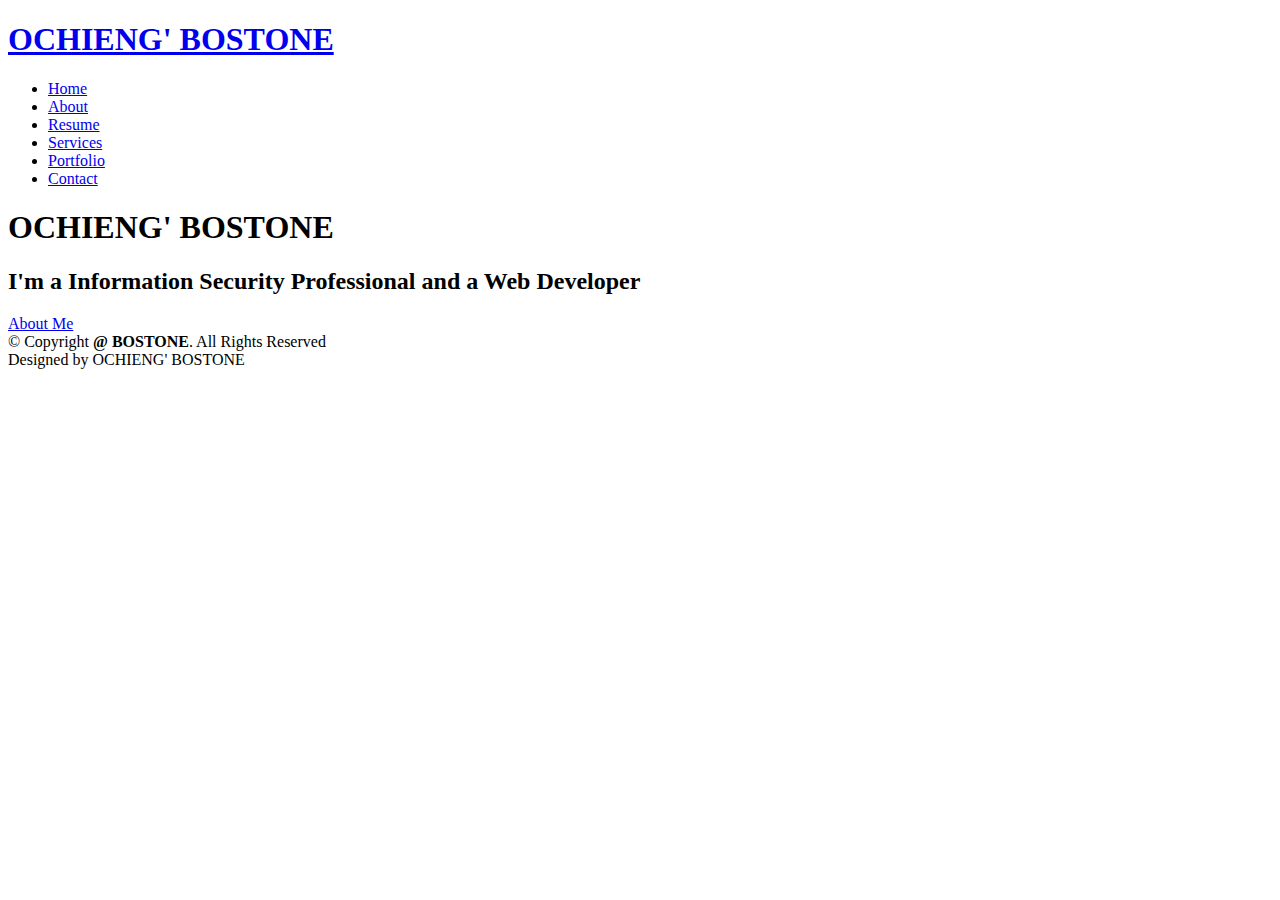
==== index.html @ e3e411e8 "This is the updated portfolio" ====
<!DOCTYPE html>
<html lang="en">

<head>
  <meta charset="utf-8">
  <meta content="width=device-width, initial-scale=1.0" name="viewport">

  <title>OCHIENG' BOSTONE - HOME</title>
  <meta content="" name="descriptison">
  <meta content="" name="keywords">

  <!-- Favicons -->
  <link href="assets/img/download3.jpg" rel="icon">
  <link href="assets/img/apple-touch-icon.png" rel="apple-touch-icon">

  <!-- Google Fonts -->
  <link href="https://fonts.googleapis.com/css?family=Open+Sans:300,300i,400,400i,600,600i,700,700i|Raleway:300,300i,400,400i,500,500i,600,600i,700,700i|Poppins:300,300i,400,400i,500,500i,600,600i,700,700i" rel="stylesheet">

  <!-- Vendor CSS Files -->
  <link href="assets/vendor/bootstrap/css/bootstrap.min.css" rel="stylesheet">
  <link href="assets/vendor/icofont/icofont.min.css" rel="stylesheet">
  <link href="assets/vendor/owl.carousel/assets/owl.carousel.min.css" rel="stylesheet">
  <link href="assets/vendor/boxicons/css/boxicons.min.css" rel="stylesheet">
  <link href="assets/vendor/venobox/venobox.css" rel="stylesheet">
  <link href="assets/vendor/aos/aos.css" rel="stylesheet">

  <!-- Template Main CSS File -->
  <link href="assets/css/style.css" rel="stylesheet">

  
</head>

<body>

  <!-- ======= Header ======= -->
  <header id="header" class="fixed-top">
    <div class="container-fluid d-flex justify-content-between align-items-center">

      <h1 class="logo"><a href="index.html">OCHIENG' BOSTONE</a></h1>

	  <!-- <a href="index.html" class="logo"><img src="assets/img/boss.png" alt="" class="img-fluid"></a>-->

      <nav class="nav-menu d-none d-lg-block">
        <ul>
          <li class="active"><a href="index.html">Home</a></li>
          <li><a href="about.html">About</a></li>
          <li><a href="resume.html">Resume</a></li>
          <li><a href="services.html">Services</a></li>
          <li><a href="portfolio.html">Portfolio</a></li>
          <li><a href="contact.html">Contact</a></li>
        </ul>
      </nav><!-- .nav-menu -->

     <div class="header-social-links">
       
        <a href="https://www.linkedin.com/in/bostone-ochieng-b258a8108/" class="linkedin"><i class="icofont-linkedin"></i></a>
      </div>
    </div>

  </header><!-- End Header -->

  <!-- ======= Hero Section ======= -->
  <section id="hero" class="d-flex align-items-center">
    <div class="container d-flex flex-column align-items-center" data-aos="zoom-in" data-aos-delay="100">
      <h1>OCHIENG' BOSTONE</h1>
      <h2>I'm a Information Security Professional and a Web Developer</h2>
      <a href="about.html" class="btn-about">About Me</a>
    </div>
  </section><!-- End Hero -->

  <!-- ======= Footer ======= -->
  <footer id="footer">
    <div class="container">
      <div class="copyright">
        &copy; Copyright <strong><span>@ BOSTONE</span></strong>. All Rights Reserved
      </div>
      <div class="credits">
        Designed by OCHIENG' BOSTONE
      </div>
    </div>
  </footer><!-- End  Footer -->

  <div id="preloader"></div>
  <a href="#" class="back-to-top"><i class="bx bx-up-arrow-alt"></i></a>

  <!-- Vendor JS Files -->
  <script src="assets/vendor/jquery/jquery.min.js"></script>
  <script src="assets/vendor/bootstrap/js/bootstrap.bundle.min.js"></script>
  <script src="assets/vendor/jquery.easing/jquery.easing.min.js"></script>
  <script src="assets/vendor/php-email-form/validate.js"></script>
  <script src="assets/vendor/waypoints/jquery.waypoints.min.js"></script>
  <script src="assets/vendor/counterup/counterup.min.js"></script>
  <script src="assets/vendor/owl.carousel/owl.carousel.min.js"></script>
  <script src="assets/vendor/isotope-layout/isotope.pkgd.min.js"></script>
  <script src="assets/vendor/venobox/venobox.min.js"></script>
  <script src="assets/vendor/aos/aos.js"></script>

  <!-- Template Main JS File -->
  <script src="assets/js/main.js"></script>

</body>

</html>
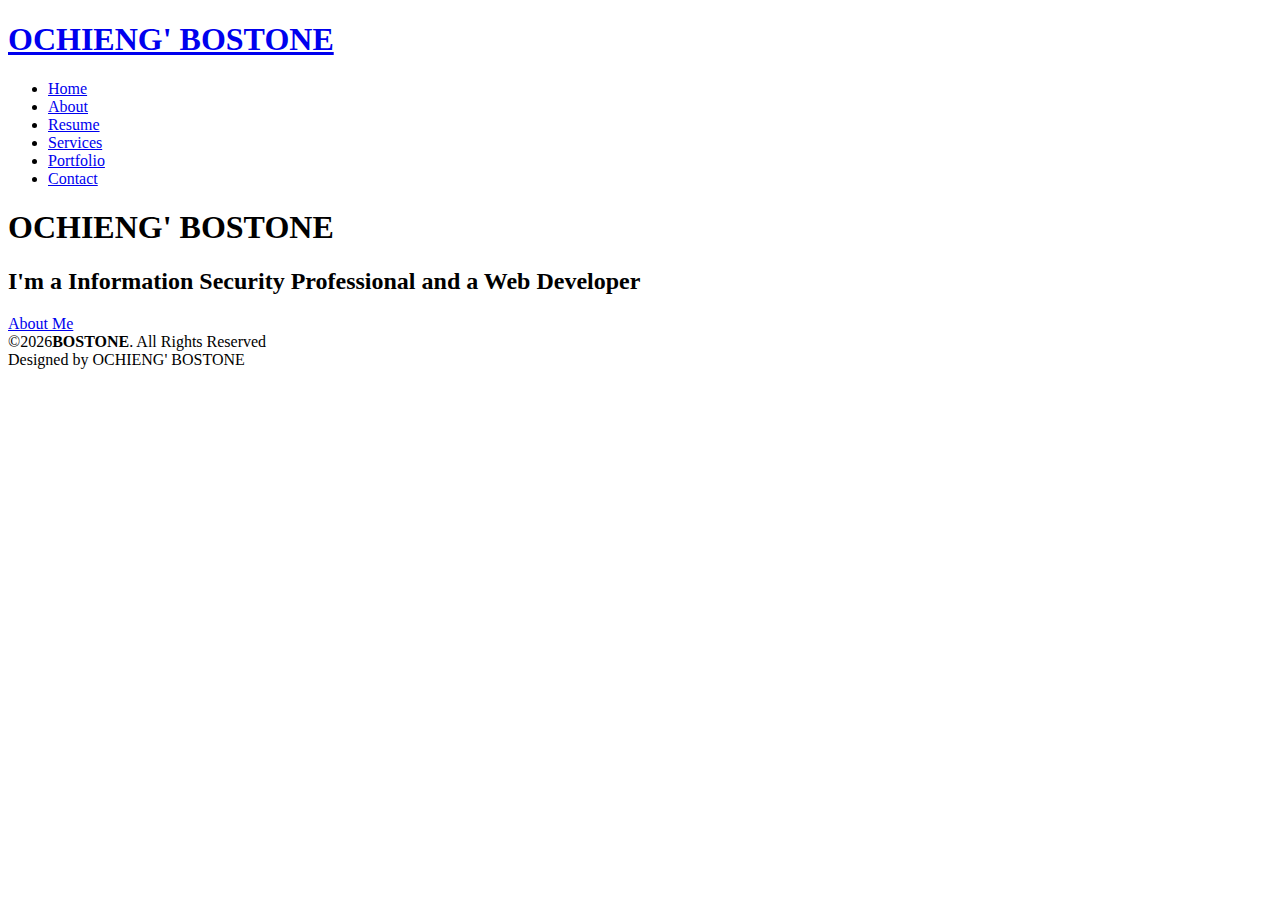
==== commit 33e1fd2c: "Updated Portfolio" ====
--- a/index.html
+++ b/index.html
@@ -72,7 +72,7 @@
   <footer id="footer">
     <div class="container">
       <div class="copyright">
-        &copy; Copyright <strong><span>@ BOSTONE</span></strong>. All Rights Reserved
+        &copy;<script>document.write(new Date().getFullYear());</script><strong><span>BOSTONE</span></strong>. All Rights Reserved
       </div>
       <div class="credits">
         Designed by OCHIENG' BOSTONE
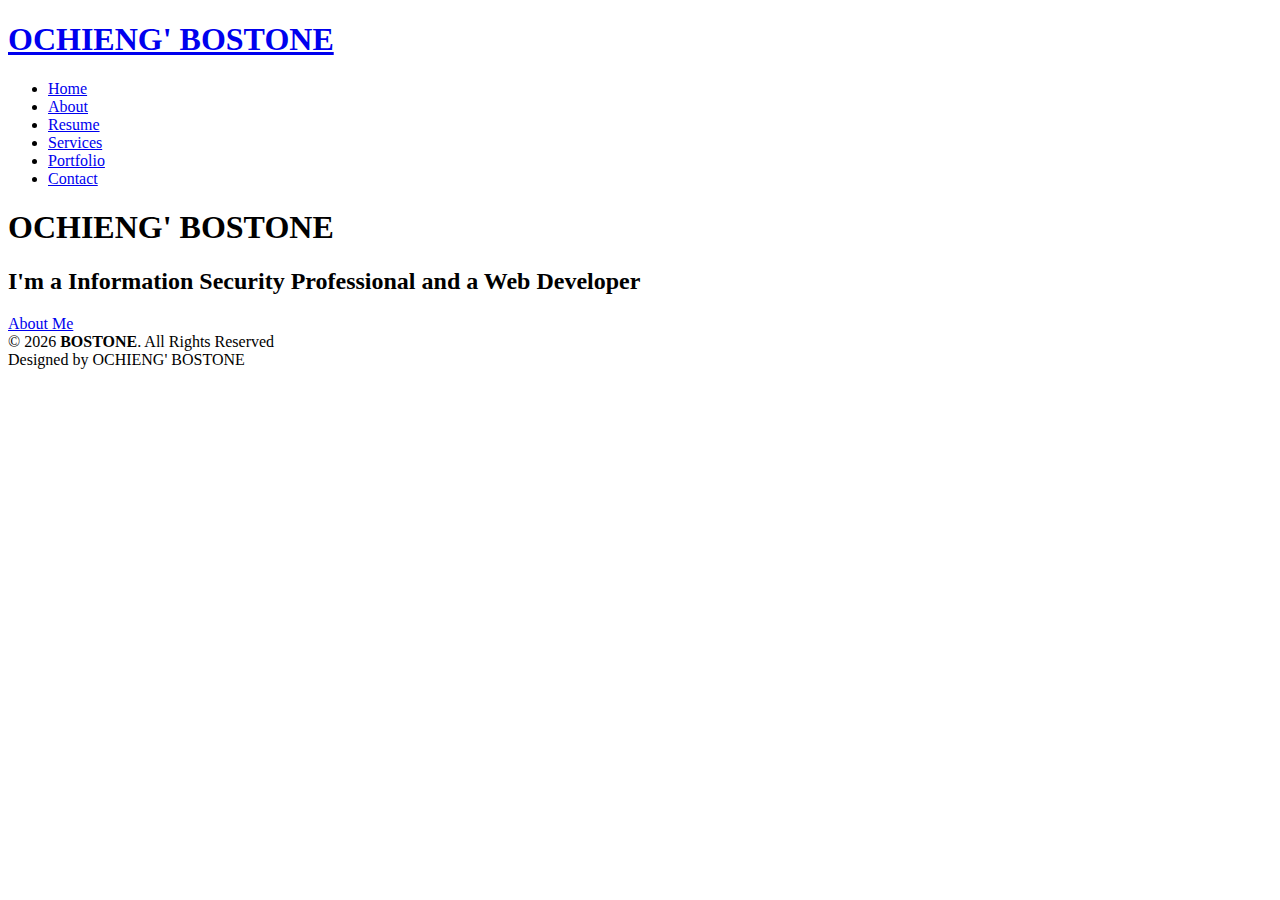
==== commit c6bbb765: "Updated Portfolio" ====
--- a/index.html
+++ b/index.html
@@ -72,7 +72,7 @@
   <footer id="footer">
     <div class="container">
       <div class="copyright">
-        &copy;<script>document.write(new Date().getFullYear());</script><strong><span>BOSTONE</span></strong>. All Rights Reserved
+        &copy; <script>document.write(new Date().getFullYear());</script> <strong><span>BOSTONE</span></strong>. All Rights Reserved
       </div>
       <div class="credits">
         Designed by OCHIENG' BOSTONE
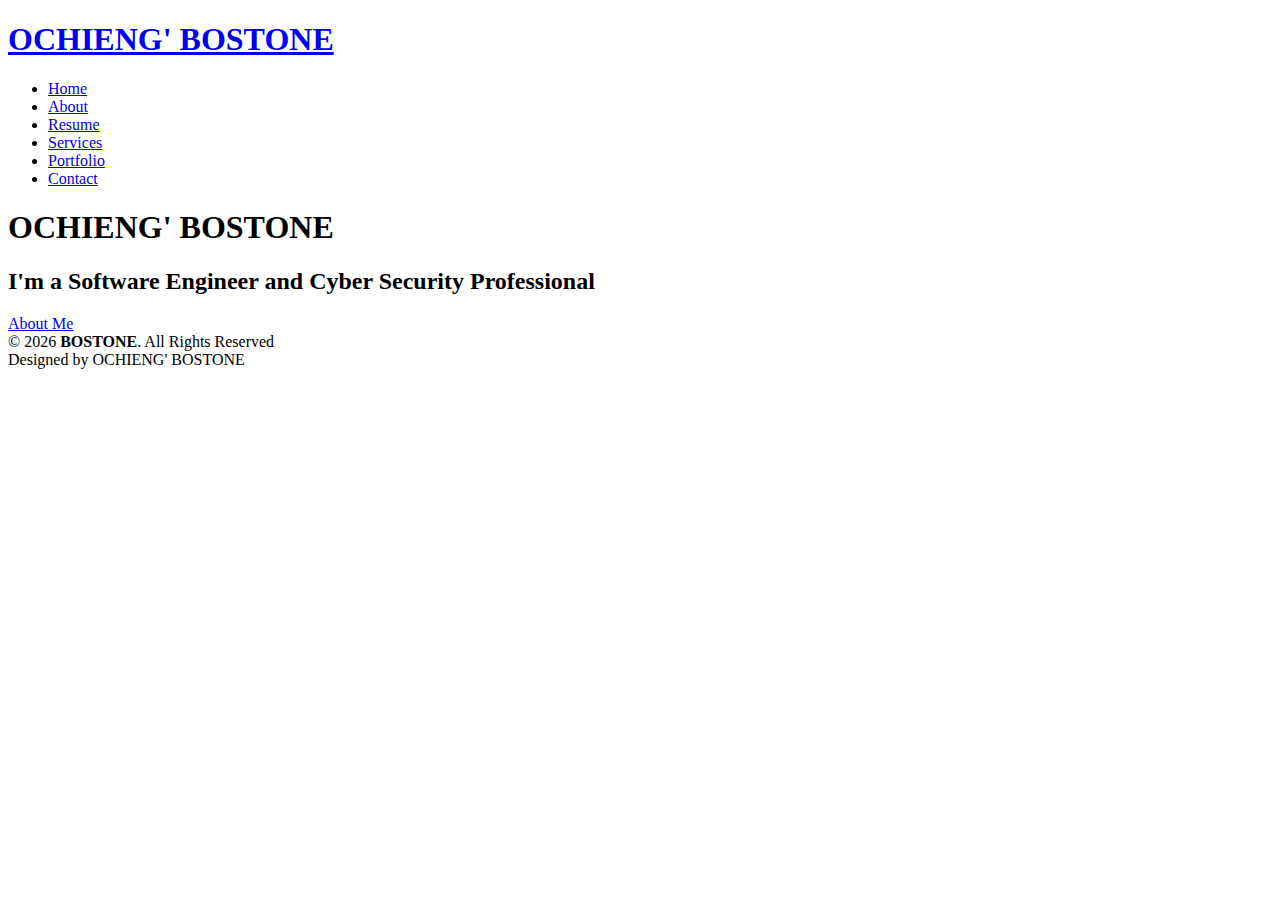
==== commit 7db1df60: "Updated my proforlio" ====
--- a/index.html
+++ b/index.html
@@ -27,7 +27,7 @@
   <!-- Template Main CSS File -->
   <link href="assets/css/style.css" rel="stylesheet">
 
-  
+
 </head>
 
 <body>
@@ -52,7 +52,7 @@
       </nav><!-- .nav-menu -->
 
      <div class="header-social-links">
-       
+
         <a href="https://www.linkedin.com/in/bostone-ochieng-b258a8108/" class="linkedin"><i class="icofont-linkedin"></i></a>
       </div>
     </div>
@@ -63,7 +63,7 @@
   <section id="hero" class="d-flex align-items-center">
     <div class="container d-flex flex-column align-items-center" data-aos="zoom-in" data-aos-delay="100">
       <h1>OCHIENG' BOSTONE</h1>
-      <h2>I'm a Information Security Professional and a Web Developer</h2>
+      <h2>I'm a Software Engineer and Cyber Security Professional</h2>
       <a href="about.html" class="btn-about">About Me</a>
     </div>
   </section><!-- End Hero -->
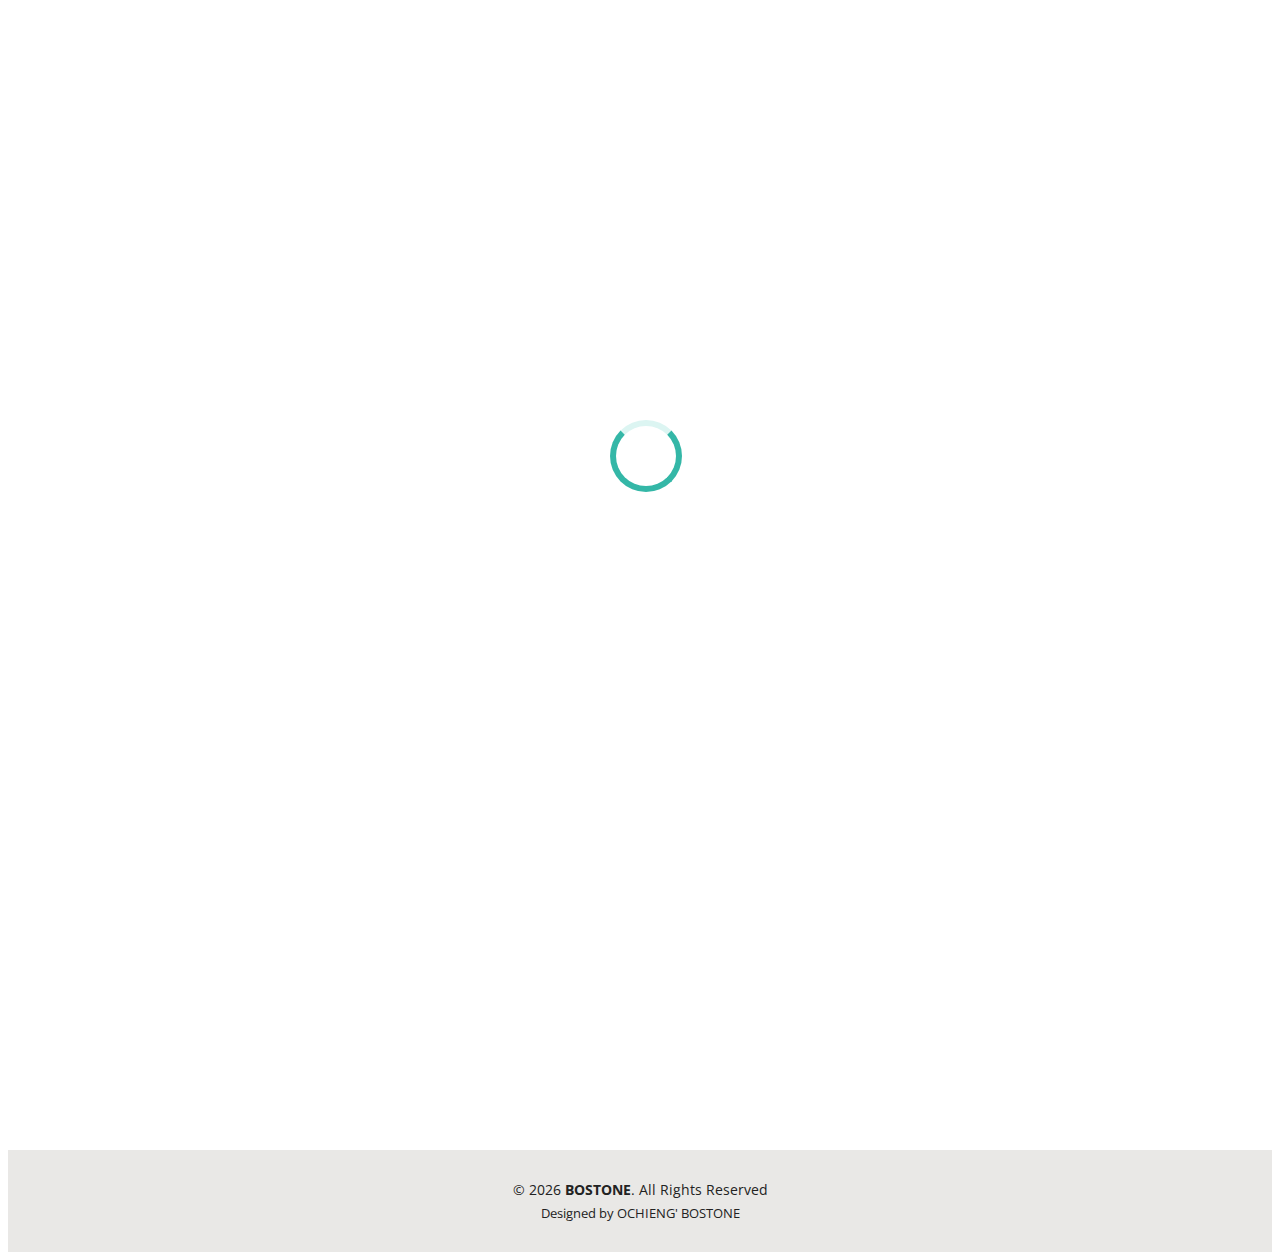
==== commit 313d8c3e: "This is the edited portfolio" ====
--- a/index.html
+++ b/index.html
@@ -62,8 +62,8 @@
   <!-- ======= Hero Section ======= -->
   <section id="hero" class="d-flex align-items-center">
     <div class="container d-flex flex-column align-items-center" data-aos="zoom-in" data-aos-delay="100">
-      <h1>OCHIENG' BOSTONE</h1>
-      <h2>I'm a Software Engineer and Cyber Security Professional</h2>
+      <h1 style="color:red">OCHIENG' BOSTONE</h1>
+      <h2 style="color:yellow">I'm a Software Engineer and Cyber Security Professional</h2>
       <a href="about.html" class="btn-about">About Me</a>
     </div>
   </section><!-- End Hero -->
--- a/assets/css/style.css
+++ b/assets/css/style.css
@@ -0,0 +1,1271 @@
+body {
+  font-family: "Open Sans", sans-serif;
+  color: #444444;
+}
+
+a {
+  color: #34b7a7;
+}
+
+a:hover {
+  color: #51cdbe;
+  text-decoration: none;
+}
+
+h1, h2, h3, h4, h5, h6 {
+  font-family: "Raleway", sans-serif;
+}
+
+#main {
+  margin-top: 50px;
+}
+
+@media (max-width: 992px) {
+  #main {
+    margin-top: 30px;
+  }
+}
+
+/*--------------------------------------------------------------
+# Preloader
+--------------------------------------------------------------*/
+#preloader {
+  position: fixed;
+  top: 0;
+  left: 0;
+  right: 0;
+  bottom: 0;
+  z-index: 9999;
+  overflow: hidden;
+  background: #fff;
+}
+
+#preloader:before {
+  content: "";
+  position: fixed;
+  top: calc(50% - 30px);
+  left: calc(50% - 30px);
+  border: 6px solid #34b7a7;
+  border-top-color: #dcf5f2;
+  border-radius: 50%;
+  width: 60px;
+  height: 60px;
+  -webkit-animation: animate-preloader 1s linear infinite;
+  animation: animate-preloader 1s linear infinite;
+}
+
+@-webkit-keyframes animate-preloader {
+  0% {
+    transform: rotate(0deg);
+  }
+  100% {
+    transform: rotate(360deg);
+  }
+}
+
+@keyframes animate-preloader {
+  0% {
+    transform: rotate(0deg);
+  }
+  100% {
+    transform: rotate(360deg);
+  }
+}
+
+/*--------------------------------------------------------------
+# Back to top button
+--------------------------------------------------------------*/
+.back-to-top {
+  position: fixed;
+  display: none;
+  right: 15px;
+  bottom: 15px;
+  z-index: 99999;
+}
+
+.back-to-top i {
+  display: flex;
+  align-items: center;
+  justify-content: center;
+  font-size: 24px;
+  width: 40px;
+  height: 40px;
+  border-radius: 50px;
+  background: #34b7a7;
+  color: #fff;
+  transition: all 0.4s;
+}
+
+.back-to-top i:hover {
+  background: #3dc8b7;
+  color: #fff;
+}
+
+/*--------------------------------------------------------------
+# Header
+--------------------------------------------------------------*/
+#header {
+  background: #e9e8e6;
+  box-shadow: 0px 0px 25px 0 rgba(0, 0, 0, 0.08);
+  z-index: 997;
+  padding: 15px 0;
+}
+
+#header .logo {
+  font-size: 32px;
+  margin: 0;
+  padding: 0;
+  line-height: 1;
+  font-weight: 400;
+  letter-spacing: 2px;
+  text-transform: uppercase;
+}
+
+#header .logo a {
+  color: #222222;
+}
+
+#header .logo img {
+  max-height: 40px;
+}
+
+@media (max-width: 992px) {
+  #header .logo {
+    font-size: 28px;
+  }
+}
+
+/*--------------------------------------------------------------
+# Navigation Menu
+--------------------------------------------------------------*/
+/* Desktop Navigation */
+.nav-menu ul {
+  margin: 0;
+  padding: 0;
+  list-style: none;
+}
+
+.nav-menu > ul {
+  display: flex;
+}
+
+.nav-menu > ul > li {
+  position: relative;
+  white-space: nowrap;
+  padding: 10px 0 10px 28px;
+}
+
+.nav-menu a {
+  display: block;
+  position: relative;
+  color: #888888;
+  transition: 0.3s;
+  font-size: 15px;
+  font-family: "Raleway", sans-serif;
+  font-weight: 600;
+}
+
+.nav-menu > ul > li > a:before {
+  content: "";
+  position: absolute;
+  width: 0;
+  height: 2px;
+  bottom: -5px;
+  left: 0;
+  background-color: #34b7a7;
+  visibility: hidden;
+  width: 0px;
+  transition: all 0.3s ease-in-out 0s;
+}
+
+.nav-menu a:hover:before, .nav-menu li:hover > a:before, .nav-menu .active > a:before {
+  visibility: visible;
+  width: 25px;
+}
+
+.nav-menu a:hover, .nav-menu .active > a, .nav-menu li:hover > a {
+  color: #222222;
+}
+
+.nav-menu .drop-down ul {
+  display: block;
+  position: absolute;
+  left: 28px;
+  top: calc(100% + 30px);
+  z-index: 99;
+  opacity: 0;
+  visibility: hidden;
+  padding: 10px 0;
+  background: #fff;
+  box-shadow: 0px 0px 30px rgba(127, 137, 161, 0.25);
+  transition: 0.3s;
+}
+
+.nav-menu .drop-down:hover > ul {
+  opacity: 1;
+  top: 100%;
+  visibility: visible;
+}
+
+.nav-menu .drop-down li {
+  min-width: 180px;
+  position: relative;
+}
+
+.nav-menu .drop-down ul a {
+  padding: 10px 20px;
+  font-size: 14px;
+  font-weight: 500;
+  text-transform: none;
+  color: #222222;
+}
+
+.nav-menu .drop-down ul a:hover, .nav-menu .drop-down ul .active > a, .nav-menu .drop-down ul li:hover > a {
+  color: #34b7a7;
+}
+
+.nav-menu .drop-down > a:after {
+  content: "\ea99";
+  font-family: IcoFont;
+  padding-left: 5px;
+}
+
+.nav-menu .drop-down .drop-down ul {
+  top: 0;
+  left: calc(100% - 30px);
+}
+
+.nav-menu .drop-down .drop-down:hover > ul {
+  opacity: 1;
+  top: 0;
+  left: 100%;
+}
+
+.nav-menu .drop-down .drop-down > a {
+  padding-right: 35px;
+}
+
+.nav-menu .drop-down .drop-down > a:after {
+  content: "\eaa0";
+  font-family: IcoFont;
+  position: absolute;
+  right: 15px;
+}
+
+@media (max-width: 1366px) {
+  .nav-menu .drop-down .drop-down ul {
+    left: -90%;
+  }
+  .nav-menu .drop-down .drop-down:hover > ul {
+    left: -100%;
+  }
+  .nav-menu .drop-down .drop-down > a:after {
+    content: "\ea9d";
+  }
+}
+
+/* Mobile Navigation */
+.mobile-nav-toggle {
+  position: fixed;
+  right: 15px;
+  top: 17px;
+  z-index: 9998;
+  border: 0;
+  background: none;
+  font-size: 24px;
+  transition: all 0.4s;
+  outline: none !important;
+  line-height: 1;
+  cursor: pointer;
+  text-align: right;
+}
+
+.mobile-nav-toggle i {
+  color: #34b7a7;
+}
+
+.mobile-nav {
+  position: fixed;
+  top: 55px;
+  right: 15px;
+  bottom: 15px;
+  left: 15px;
+  z-index: 9999;
+  overflow-y: auto;
+  background: #fff;
+  transition: ease-in-out 0.2s;
+  opacity: 0;
+  visibility: hidden;
+  border-radius: 10px;
+  padding: 10px 0;
+}
+
+.mobile-nav * {
+  margin: 0;
+  padding: 0;
+  list-style: none;
+}
+
+.mobile-nav a {
+  display: block;
+  position: relative;
+  color: #222222;
+  padding: 10px 20px;
+  font-weight: 500;
+  outline: none;
+}
+
+.mobile-nav a:hover, .mobile-nav .active > a, .mobile-nav li:hover > a {
+  color: #34b7a7;
+  text-decoration: none;
+}
+
+.mobile-nav .drop-down > a:after {
+  content: "\ea99";
+  font-family: IcoFont;
+  padding-left: 10px;
+  position: absolute;
+  right: 15px;
+}
+
+.mobile-nav .active.drop-down > a:after {
+  content: "\eaa1";
+}
+
+.mobile-nav .drop-down > a {
+  padding-right: 35px;
+}
+
+.mobile-nav .drop-down ul {
+  display: none;
+  overflow: hidden;
+}
+
+.mobile-nav .drop-down li {
+  padding-left: 20px;
+}
+
+.mobile-nav-overly {
+  width: 100%;
+  height: 100%;
+  z-index: 9997;
+  top: 0;
+  left: 0;
+  position: fixed;
+  background: rgba(9, 9, 9, 0.6);
+  overflow: hidden;
+  display: none;
+  transition: ease-in-out 0.2s;
+}
+
+.mobile-nav-active {
+  overflow: hidden;
+}
+
+.mobile-nav-active .mobile-nav {
+  opacity: 1;
+  visibility: visible;
+}
+
+.mobile-nav-active .mobile-nav-toggle i {
+  color: #fff;
+}
+
+/*--------------------------------------------------------------
+# Header Social Links
+--------------------------------------------------------------*/
+.header-social-links {
+  padding-left: 20px;
+}
+
+.header-social-links a {
+  color: #222222;
+  padding-left: 6px;
+  display: inline-block;
+  line-height: 1px;
+  transition: 0.3s;
+  font-size: 16px;
+}
+
+.header-social-links a:hover {
+  color: #34b7a7;
+}
+
+@media (max-width: 992px) {
+  .header-social-links {
+    padding: 0 48px 0 0;
+  }
+}
+
+/*--------------------------------------------------------------
+# Hero Section
+--------------------------------------------------------------*/
+#hero {
+  width: 100%;
+  height: 100vh;
+  background: url("../img/hero4.png") top right;
+  background-size: cover;
+}
+
+#hero .container {
+  padding-top: 70px;
+  position: relative;
+}
+
+@media (max-width: 992px) {
+  #hero .container {
+    padding-top: 58px;
+  }
+}
+
+#hero h1 {
+  margin: 0;
+  font-size: 48px;
+  font-weight: 700;
+  line-height: 56px;
+  color: #222222;
+}
+
+#hero h2 {
+  color: #6f6f6f;
+  margin: 10px 0 0 0;
+  font-size: 22px;
+}
+
+#hero .btn-about {
+  font-family: "Raleway", sans-serif;
+  text-transform: uppercase;
+  font-weight: 600;
+  font-size: 12px;
+  letter-spacing: 1px;
+  display: inline-block;
+  padding: 12px 40px;
+  border-radius: 50px;
+  transition: 0.5s;
+  margin-top: 30px;
+  color: #fff;
+  background: #34b7a7;
+}
+
+#hero .btn-about:hover {
+  background: #3dc8b7;
+}
+
+@media (min-width: 1024px) {
+  #hero {
+    background-attachment: fixed;
+  }
+}
+
+@media (max-width: 992px) {
+  #hero:before {
+    content: "";
+    background: rgba(255, 255, 255, 0.8);
+    position: absolute;
+    bottom: 0;
+    top: 0;
+    left: 0;
+    right: 0;
+  }
+  #hero h1 {
+    font-size: 28px;
+    line-height: 36px;
+  }
+  #hero h2 {
+    font-size: 18px;
+    line-height: 24px;
+  }
+}
+
+/*--------------------------------------------------------------
+# Sections General
+--------------------------------------------------------------*/
+section {
+  padding: 60px 0;
+}
+
+.section-bg {
+  background-color: #e7f8f6;
+}
+
+.section-title {
+  text-align: center;
+  padding-bottom: 30px;
+}
+
+.section-title h2 {
+  font-size: 32px;
+  font-weight: bold;
+  text-transform: uppercase;
+  margin-bottom: 20px;
+  padding-bottom: 20px;
+  position: relative;
+}
+
+.section-title h2::after {
+  content: '';
+  position: absolute;
+  display: block;
+  width: 50px;
+  height: 3px;
+  background: #34b7a7;
+  bottom: 0;
+  left: calc(50% - 25px);
+}
+
+.section-title p {
+  margin-bottom: 0;
+}
+
+/*--------------------------------------------------------------
+# Cta
+--------------------------------------------------------------*/
+.cta {
+  background: linear-gradient(rgba(0, 0, 0, 0.6), rgba(0, 0, 0, 0.6)), url("../img/bg-1.jpg") fixed center center;
+  background-size: cover;
+  padding: 80px 0;
+}
+
+.cta h3 {
+  color: #fff;
+  font-size: 28px;
+  font-weight: 700;
+}
+
+.cta p {
+  color: #fff;
+}
+
+.cta .cta-btn {
+  font-family: "Raleway", sans-serif;
+  text-transform: uppercase;
+  font-weight: 500;
+  font-size: 16px;
+  letter-spacing: 1px;
+  display: inline-block;
+  padding: 8px 20px;
+  border-radius: 2px;
+  transition: 0.5s;
+  margin: 10px;
+  border: 2px solid #fff;
+  color: #fff;
+}
+
+.cta .cta-btn:hover {
+  background: #34b7a7;
+  border: 2px solid #34b7a7;
+}
+
+@media (max-width: 1024px) {
+  .cta {
+    background-attachment: scroll;
+  }
+}
+
+@media (min-width: 769px) {
+  .cta .cta-btn-container {
+    display: flex;
+    align-items: center;
+    justify-content: flex-end;
+  }
+}
+
+/*--------------------------------------------------------------
+# About
+--------------------------------------------------------------*/
+.about .content h3 {
+  font-weight: 700;
+  font-size: 26px;
+  color: #555555;
+}
+
+.about .content ul {
+  list-style: none;
+  padding: 0;
+}
+
+.about .content ul li {
+  padding-bottom: 10px;
+}
+
+.about .content ul i {
+  font-size: 20px;
+  padding-right: 2px;
+  color: #34b7a7;
+}
+
+.about .content p:last-child {
+  margin-bottom: 0;
+}
+
+/*--------------------------------------------------------------
+# Skills
+--------------------------------------------------------------*/
+.skills .progress {
+  height: 50px;
+  display: block;
+  background: none;
+}
+
+.skills .progress .skill {
+  padding: 10px 0;
+  margin: 0 0 6px 0;
+  text-transform: uppercase;
+  display: block;
+  font-weight: 600;
+  font-family: "Poppins", sans-serif;
+  color: #222222;
+}
+
+.skills .progress .skill .val {
+  float: right;
+  font-style: normal;
+}
+
+.skills .progress-bar-wrap {
+  background: #f3f3f3;
+}
+
+.skills .progress-bar {
+  width: 1px;
+  height: 10px;
+  transition: .9s;
+  background-color: #34b7a7;
+}
+
+/*--------------------------------------------------------------
+# Facts
+--------------------------------------------------------------*/
+.facts .counters span {
+  font-size: 48px;
+  display: block;
+  color: #34b7a7;
+}
+
+.facts .counters p {
+  padding: 0;
+  margin: 0 0 20px 0;
+  font-family: "Raleway", sans-serif;
+  font-size: 14px;
+}
+
+/*--------------------------------------------------------------
+# Testimonials
+--------------------------------------------------------------*/
+.testimonials .section-header {
+  margin-bottom: 40px;
+}
+
+.testimonials .testimonial-item {
+  text-align: center;
+}
+
+.testimonials .testimonial-item .testimonial-img {
+  width: 120px;
+  border-radius: 50%;
+  border: 4px solid #fff;
+  margin: 0 auto;
+}
+
+.testimonials .testimonial-item h3 {
+  font-size: 20px;
+  font-weight: bold;
+  margin: 10px 0 5px 0;
+  color: #111;
+}
+
+.testimonials .testimonial-item h4 {
+  font-size: 14px;
+  color: #999;
+  margin: 0 0 15px 0;
+}
+
+.testimonials .testimonial-item .quote-icon-left, .testimonials .testimonial-item .quote-icon-right {
+  color: #c8efea;
+  font-size: 26px;
+}
+
+.testimonials .testimonial-item .quote-icon-left {
+  display: inline-block;
+  left: -5px;
+  position: relative;
+}
+
+.testimonials .testimonial-item .quote-icon-right {
+  display: inline-block;
+  right: -5px;
+  position: relative;
+  top: 10px;
+}
+
+.testimonials .testimonial-item p {
+  font-style: italic;
+  margin: 0 auto 15px auto;
+}
+
+.testimonials .owl-nav, .testimonials .owl-dots {
+  margin-top: 5px;
+  text-align: center;
+}
+
+.testimonials .owl-dot {
+  display: inline-block;
+  margin: 0 5px;
+  width: 12px;
+  height: 12px;
+  border-radius: 50%;
+  background-color: #ddd !important;
+}
+
+.testimonials .owl-dot.active {
+  background-color: #34b7a7 !important;
+}
+
+@media (min-width: 992px) {
+  .testimonials .testimonial-item p {
+    width: 80%;
+  }
+}
+
+/*--------------------------------------------------------------
+# Resume
+--------------------------------------------------------------*/
+.resume .resume-title {
+  font-size: 26px;
+  font-weight: 400;
+  margin-top: 20px;
+  margin-bottom: 20px;
+  color: #222222;
+}
+
+.resume .resume-item {
+  padding: 0 0 20px 20px;
+  margin-top: -2px;
+  border-left: 2px solid #34b7a7;
+  position: relative;
+}
+
+.resume .resume-item h4 {
+  line-height: 18px;
+  font-size: 18px;
+  font-weight: 600;
+  font-family: "Poppins", sans-serif;
+  color: #1d685f;
+  margin-bottom: 10px;
+}
+
+.resume .resume-item h5 {
+  font-size: 16px;
+  background: #effbf9;
+  padding: 5px 15px;
+  display: inline-block;
+  font-weight: 600;
+  margin-bottom: 10px;
+  color: #34b7a7;
+}
+
+.resume .resume-item ul {
+  padding-left: 20px;
+}
+
+.resume .resume-item ul li {
+  padding-bottom: 10px;
+}
+
+.resume .resume-item:last-child {
+  padding-bottom: 0;
+}
+
+.resume .resume-item::before {
+  content: "";
+  position: absolute;
+  width: 16px;
+  height: 16px;
+  border-radius: 50px;
+  left: -9px;
+  top: 0;
+  background: #fff;
+  border: 2px solid #34b7a7;
+}
+
+/*--------------------------------------------------------------
+# Services
+--------------------------------------------------------------*/
+.services .icon-box {
+  text-align: center;
+  padding: 70px 20px 80px 20px;
+  transition: all ease-in-out 0.3s;
+  background: #fff;
+  box-shadow: 0px 0 35px 0 rgba(0, 0, 0, 0.08);
+}
+
+.services .icon-box .icon {
+  margin: 0 auto;
+  width: 100px;
+  height: 100px;
+  display: flex;
+  align-items: center;
+  justify-content: center;
+  transition: ease-in-out 0.3s;
+  position: relative;
+}
+
+.services .icon-box .icon i {
+  font-size: 36px;
+  transition: 0.5s;
+  position: relative;
+}
+
+.services .icon-box .icon svg {
+  position: absolute;
+  top: 0;
+  left: 0;
+}
+
+.services .icon-box .icon svg path {
+  transition: 0.5s;
+  fill: #f5f5f5;
+}
+
+.services .icon-box h4 {
+  font-weight: 600;
+  margin: 10px 0 15px 0;
+  font-size: 22px;
+}
+
+.services .icon-box h4 a {
+  color: #222222;
+  transition: ease-in-out 0.3s;
+}
+
+.services .icon-box p {
+  line-height: 24px;
+  font-size: 14px;
+  margin-bottom: 0;
+}
+
+.services .iconbox-blue i {
+  color: #47aeff;
+}
+
+.services .iconbox-blue:hover .icon i {
+  color: #fff;
+}
+
+.services .iconbox-blue:hover .icon path {
+  fill: #47aeff;
+}
+
+.services .iconbox-orange i {
+  color: #ffa76e;
+}
+
+.services .iconbox-orange:hover .icon i {
+  color: #fff;
+}
+
+.services .iconbox-orange:hover .icon path {
+  fill: #ffa76e;
+}
+
+.services .iconbox-pink i {
+  color: #e80368;
+}
+
+.services .iconbox-pink:hover .icon i {
+  color: #fff;
+}
+
+.services .iconbox-pink:hover .icon path {
+  fill: #e80368;
+}
+
+.services .iconbox-yellow i {
+  color: #ffbb2c;
+}
+
+.services .iconbox-yellow:hover .icon i {
+  color: #fff;
+}
+
+.services .iconbox-yellow:hover .icon path {
+  fill: #ffbb2c;
+}
+
+.services .iconbox-red i {
+  color: #ff5828;
+}
+
+.services .iconbox-red:hover .icon i {
+  color: #fff;
+}
+
+.services .iconbox-red:hover .icon path {
+  fill: #ff5828;
+}
+
+.services .iconbox-teal i {
+  color: #11dbcf;
+}
+
+.services .iconbox-teal:hover .icon i {
+  color: #fff;
+}
+
+.services .iconbox-teal:hover .icon path {
+  fill: #11dbcf;
+}
+
+/*--------------------------------------------------------------
+# Portfolio
+--------------------------------------------------------------*/
+.portfolio .portfolio-item {
+  margin-bottom: 30px;
+}
+
+.portfolio #portfolio-flters {
+  padding: 0;
+  margin: 0 auto 20px auto;
+  list-style: none;
+  text-align: center;
+}
+
+.portfolio #portfolio-flters li {
+  cursor: pointer;
+  display: inline-block;
+  padding: 8px 16px 10px 16px;
+  font-size: 13px;
+  font-weight: 500;
+  line-height: 1;
+  text-transform: uppercase;
+  color: #444444;
+  margin-bottom: 5px;
+  transition: all 0.3s ease-in-out;
+  border-radius: 50px;
+}
+
+.portfolio #portfolio-flters li:hover, .portfolio #portfolio-flters li.filter-active {
+  color: #fff;
+  background: #34b7a7;
+}
+
+.portfolio #portfolio-flters li:last-child {
+  margin-right: 0;
+}
+
+.portfolio .portfolio-wrap {
+  transition: 0.3s;
+  position: relative;
+  overflow: hidden;
+  z-index: 1;
+  background: rgba(34, 34, 34, 0.6);
+}
+
+.portfolio .portfolio-wrap::before {
+  content: "";
+  background: rgba(34, 34, 34, 0.6);
+  position: absolute;
+  left: 0;
+  right: 0;
+  top: 0;
+  bottom: 0;
+  transition: all ease-in-out 0.3s;
+  z-index: 2;
+  opacity: 0;
+}
+
+.portfolio .portfolio-wrap img {
+  transition: all ease-in-out 0.3s;
+}
+
+.portfolio .portfolio-wrap .portfolio-info {
+  opacity: 0;
+  position: absolute;
+  top: 0;
+  left: 0;
+  right: 0;
+  bottom: 0;
+  z-index: 3;
+  transition: all ease-in-out 0.3s;
+  display: flex;
+  flex-direction: column;
+  justify-content: flex-end;
+  align-items: flex-start;
+  padding: 20px;
+}
+
+.portfolio .portfolio-wrap .portfolio-info h4 {
+  font-size: 20px;
+  color: #fff;
+  font-weight: 600;
+}
+
+.portfolio .portfolio-wrap .portfolio-info p {
+  color: rgba(255, 255, 255, 0.7);
+  font-size: 14px;
+  text-transform: uppercase;
+  padding: 0;
+  margin: 0;
+  font-style: italic;
+}
+
+.portfolio .portfolio-wrap .portfolio-links {
+  text-align: center;
+  z-index: 4;
+}
+
+.portfolio .portfolio-wrap .portfolio-links a {
+  color: #fff;
+  margin: 0 5px 0 0;
+  font-size: 28px;
+  display: inline-block;
+  transition: 0.3s;
+}
+
+.portfolio .portfolio-wrap .portfolio-links a:hover {
+  color: #78d9cd;
+}
+
+.portfolio .portfolio-wrap:hover::before {
+  opacity: 1;
+}
+
+.portfolio .portfolio-wrap:hover img {
+  transform: scale(1.2);
+}
+
+.portfolio .portfolio-wrap:hover .portfolio-info {
+  opacity: 1;
+}
+
+/*--------------------------------------------------------------
+# Portfolio Details
+--------------------------------------------------------------*/
+.portfolio-details {
+  padding: 0;
+}
+
+.portfolio-details .portfolio-title {
+  font-size: 26px;
+  font-weight: 700;
+  margin-bottom: 20px;
+}
+
+.portfolio-details .portfolio-details-carousel .owl-nav, .portfolio-details .portfolio-details-carousel .owl-dots {
+  margin-top: 5px;
+  text-align: center;
+}
+
+.portfolio-details .portfolio-details-carousel .owl-dot {
+  display: inline-block;
+  margin: 0 5px;
+  width: 12px;
+  height: 12px;
+  border-radius: 50%;
+  background-color: #ddd !important;
+}
+
+.portfolio-details .portfolio-details-carousel .owl-dot.active {
+  background-color: #34b7a7 !important;
+}
+
+.portfolio-details .portfolio-info {
+  padding-top: 45px;
+}
+
+.portfolio-details .portfolio-info h3 {
+  font-size: 22px;
+  font-weight: 400;
+  margin-bottom: 20px;
+}
+
+.portfolio-details .portfolio-info ul {
+  list-style: none;
+  padding: 0;
+  font-size: 15px;
+}
+
+.portfolio-details .portfolio-info ul li + li {
+  margin-top: 10px;
+}
+
+.portfolio-details .portfolio-info p {
+  font-size: 15px;
+  padding: 15px 0 0 0;
+}
+
+@media (max-width: 992px) {
+  .portfolio-details .portfolio-info {
+    padding-top: 20px;
+  }
+}
+
+/*--------------------------------------------------------------
+# Contact
+--------------------------------------------------------------*/
+.contact .info {
+  width: 100%;
+  background: #fff;
+}
+
+.contact .info i {
+  font-size: 20px;
+  color: #34b7a7;
+  float: left;
+  width: 44px;
+  height: 44px;
+  background: #effbf9;
+  display: flex;
+  justify-content: center;
+  align-items: center;
+  border-radius: 50px;
+  transition: all 0.3s ease-in-out;
+}
+
+.contact .info h4 {
+  padding: 0 0 0 60px;
+  font-size: 22px;
+  font-weight: 600;
+  margin-bottom: 5px;
+  color: #222222;
+}
+
+.contact .info p {
+  padding: 0 0 0 60px;
+  margin-bottom: 0;
+  font-size: 14px;
+  color: #555555;
+}
+
+.contact .info .email, .contact .info .phone {
+  margin-top: 40px;
+}
+
+.contact .info .email:hover i, .contact .info .address:hover i, .contact .info .phone:hover i {
+  background: #34b7a7;
+  color: #fff;
+}
+
+.contact .php-email-form {
+  width: 100%;
+  background: #fff;
+}
+
+.contact .php-email-form .form-group {
+  padding-bottom: 8px;
+}
+
+.contact .php-email-form .validate {
+  display: none;
+  color: red;
+  margin: 0 0 15px 0;
+  font-weight: 400;
+  font-size: 13px;
+}
+
+.contact .php-email-form .error-message {
+  display: none;
+  color: #fff;
+  background: #ed3c0d;
+  text-align: center;
+  padding: 15px;
+  font-weight: 600;
+}
+
+.contact .php-email-form .sent-message {
+  display: none;
+  color: #fff;
+  background: #18d26e;
+  text-align: center;
+  padding: 15px;
+  font-weight: 600;
+}
+
+.contact .php-email-form .loading {
+  display: none;
+  background: #fff;
+  text-align: center;
+  padding: 15px;
+}
+
+.contact .php-email-form .loading:before {
+  content: "";
+  display: inline-block;
+  border-radius: 50%;
+  width: 24px;
+  height: 24px;
+  margin: 0 10px -6px 0;
+  border: 3px solid #18d26e;
+  border-top-color: #eee;
+  -webkit-animation: animate-loading 1s linear infinite;
+  animation: animate-loading 1s linear infinite;
+}
+
+.contact .php-email-form input, .contact .php-email-form textarea {
+  border-radius: 4px;
+  box-shadow: none;
+  font-size: 14px;
+}
+
+.contact .php-email-form input:focus, .contact .php-email-form textarea:focus {
+  border-color: #34b7a7;
+}
+
+.contact .php-email-form input {
+  height: 44px;
+}
+
+.contact .php-email-form textarea {
+  padding: 10px 12px;
+}
+
+.contact .php-email-form button[type="submit"] {
+  background: #34b7a7;
+  border: 0;
+  padding: 10px 30px 12px 30px;
+  color: #fff;
+  transition: 0.4s;
+  border-radius: 50px;
+}
+
+.contact .php-email-form button[type="submit"]:hover {
+  background: #3dc8b7;
+}
+
+@-webkit-keyframes animate-loading {
+  0% {
+    transform: rotate(0deg);
+  }
+  100% {
+    transform: rotate(360deg);
+  }
+}
+
+@keyframes animate-loading {
+  0% {
+    transform: rotate(0deg);
+  }
+  100% {
+    transform: rotate(360deg);
+  }
+}
+
+/*--------------------------------------------------------------
+# Footer
+--------------------------------------------------------------*/
+#footer {
+  background: #e9e8e6;
+  padding: 30px 0;
+  color: #222222;
+  font-size: 14px;
+  text-align: center;
+}
+
+#footer .credits {
+  padding-top: 5px;
+  font-size: 13px;
+}
+
+#footer .credits a {
+  color: #34b7a7;
+}
